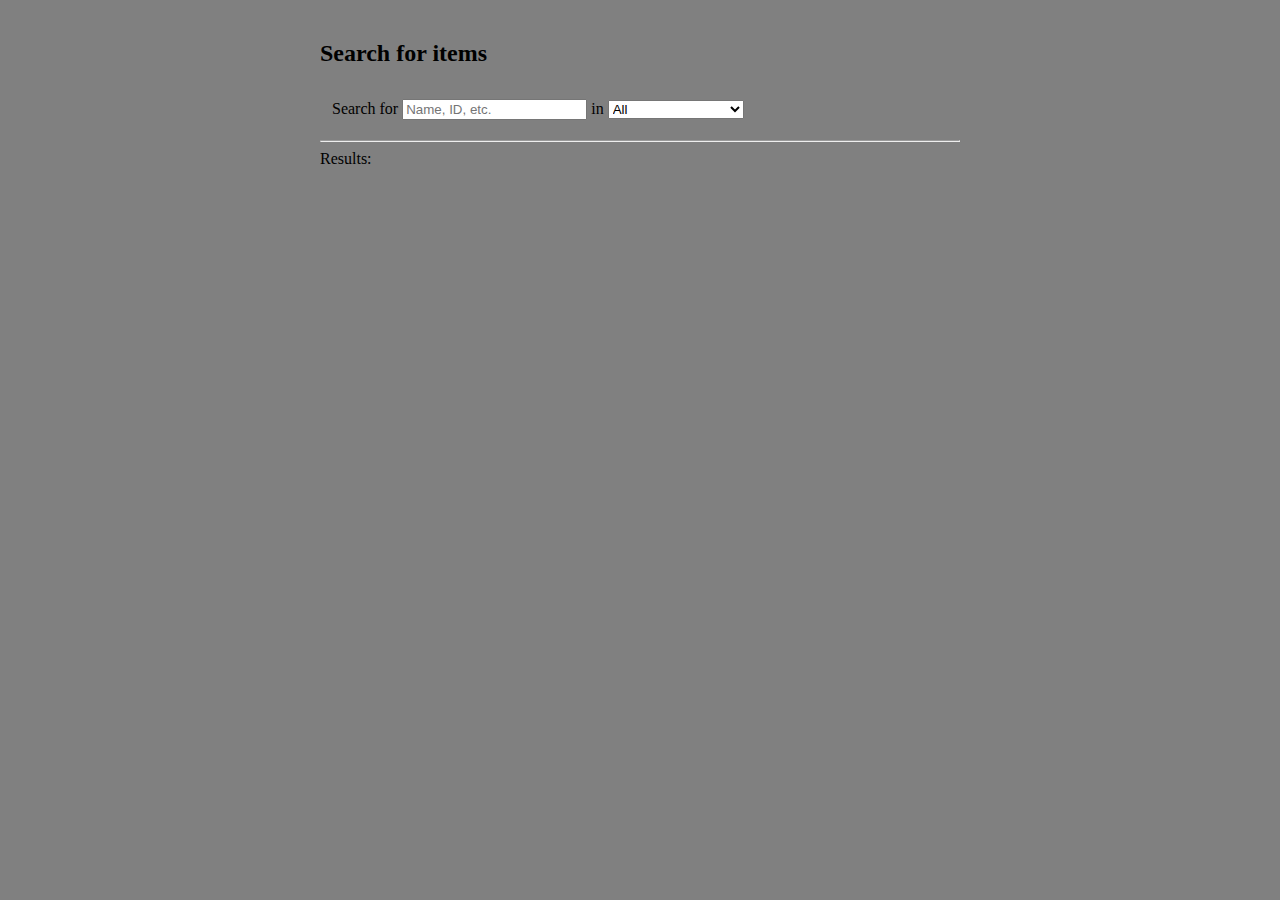
==== Account/index.html @ 4713f7f7 "Add place holders -- Add search page" ====
<html>
    <head>
        <title>Items Search</title>
        <link rel="stylesheet" href="../CSS/main.css" />
    </head>
    <body>
        <div class="center search" style="width: 50%; margin-top: 20px; min-width: 640px;">
            <h2>Search for items</h3>
            <div class="newLiner"></div>
            <div class="formSection">
                <label for="txtSearch">Search for </label>
                <input id="txtSearch" placeholder="Name, ID, etc." type="search" />
                <label for="drpCat"> in </label>
                <select id="drpCat">
                    <option>All</option>
                    <option>Items only</option>
                    <option>Manufacturers only</option>
                    <option>Suppliers only</option>
                </select>
            </div>
            <div class="newLiner"><hr /></div>
            Results:
        </div>
    </body>
</html>
---- CSS/main.css ----
body { background-color: gray; margin: 0; padding: 0; }
div {overflow: hidden;}

.newLiner {clear: both;}
.center {margin: 0 auto;}
.left {float: left;}
.right {float: right;}
.popup {position: fixed; top: 50%; left: 50%;}
.title{font-family: 'Courier New', Courier, monospace; font-size: 46px;}
.white {background-color: white;}
.transparent {background-color: transparent; border: 0px;}
.box {border: 1px solid black;}
.formSection {margin: 6px; padding: 6px;}

.login {width: 30%; background-color: silver; border: 1px solid #666; margin-top: 80px;}
.tb {color: #444; font-size: 18px; width: 100%; padding: 2px 0px 0px 4px;}
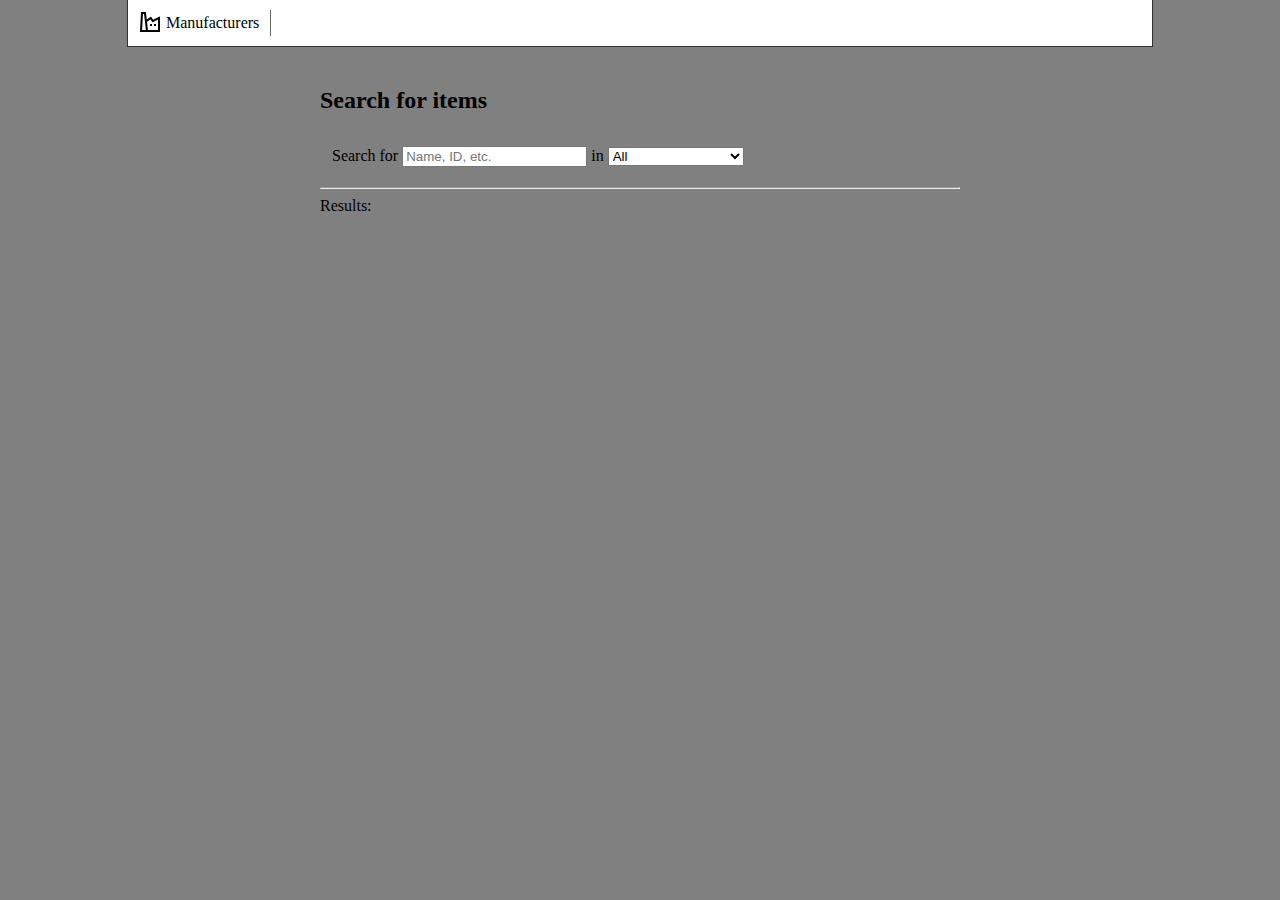
==== commit fac3ee9d: "Adding more material" ====
--- a/Account/index.html
+++ b/Account/index.html
@@ -4,6 +4,12 @@
         <link rel="stylesheet" href="../CSS/main.css" />
     </head>
     <body>
+        <div class="header center">
+            <div class="navigationButton">
+                <img src="../Images/btnManufacturer.png" alt="Manufacturers" />
+                <div class="lbl">Manufacturers</div>
+            </div>
+        </div>
         <div class="center search" style="width: 50%; margin-top: 20px; min-width: 640px;">
             <h2>Search for items</h3>
             <div class="newLiner"></div>
--- a/CSS/main.css
+++ b/CSS/main.css
@@ -13,4 +13,8 @@
 .formSection {margin: 6px; padding: 6px;}
 
 .login {width: 30%; background-color: silver; border: 1px solid #666; margin-top: 80px;}
-.tb {color: #444; font-size: 18px; width: 100%; padding: 2px 0px 0px 4px;}+.tb {color: #444; font-size: 18px; width: 100%; padding: 2px 0px 0px 4px;}
+.header {width: 80%; min-width: 800px; background-color: white; border-width: 0px 1px 1px 1px; border-style: solid; border-color: #333;}
+.header > .navigationButton {float: left; cursor: pointer; margin: 10px; border-right: 1px solid #666; padding-right: 7px;}
+.header > .navigationButton > img {margin: 0px; float: left;}
+.header > .navigationButton > div {margin: 4px; float: left;}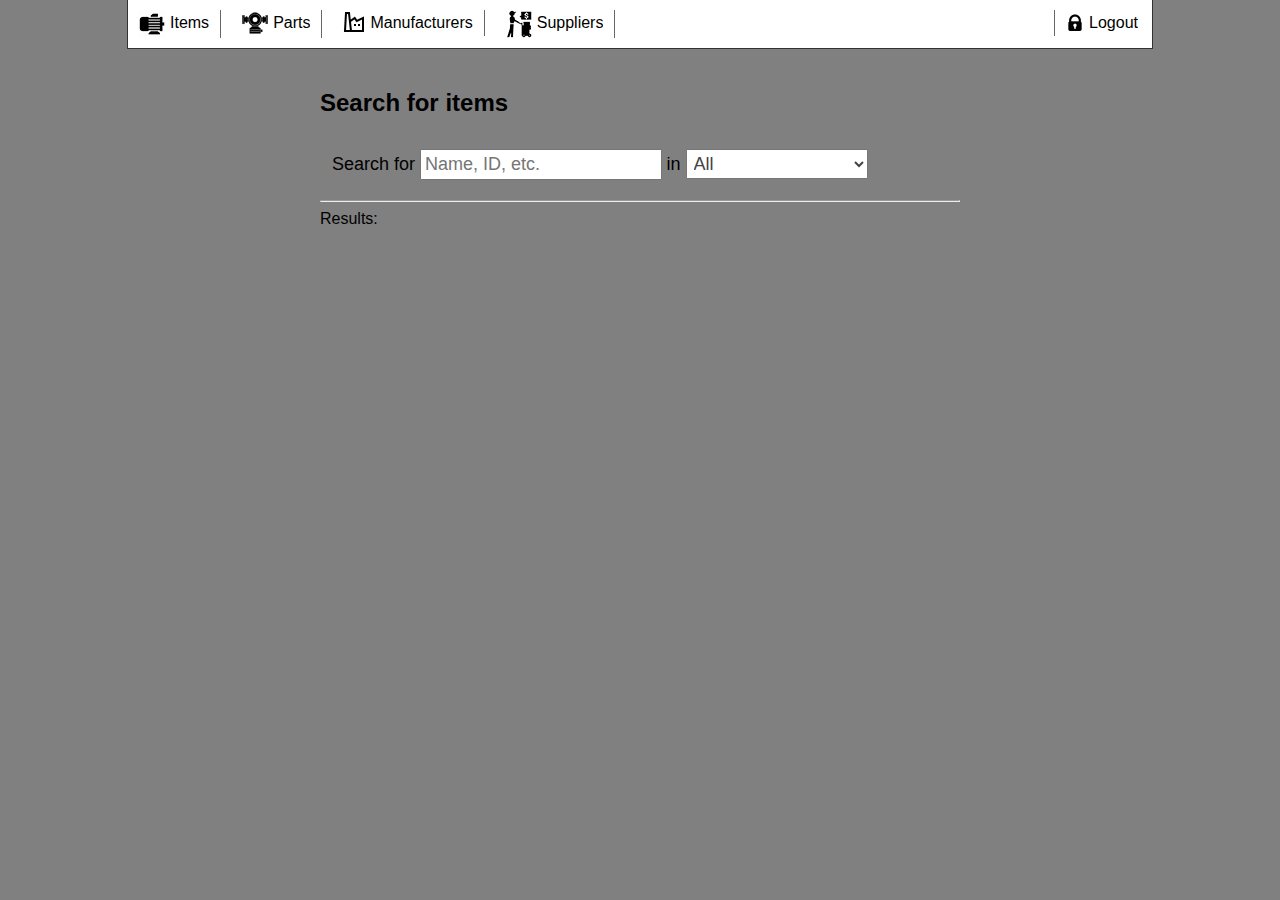
==== commit c35943da: "Add JQuery and JS -- Add buttons --  More Changes to decorations" ====
--- a/Account/index.html
+++ b/Account/index.html
@@ -2,22 +2,40 @@
     <head>
         <title>Items Search</title>
         <link rel="stylesheet" href="../CSS/main.css" />
+        <script src="../js/jquery-3.4.1.min.js"></script> 
+        <script src="../js/main.js"></script> 
     </head>
     <body>
         <div class="header center">
             <div class="navigationButton">
+                <img src="../Images/btnItems.png" alt="Items" />
+                <div class="lbl">Items</div>
+            </div>
+            <div class="navigationButton">
+                <img src="../Images/btnParts1.png" alt="Parts" />
+                <div class="lbl">Parts</div>
+            </div>
+            <div class="navigationButton">
                 <img src="../Images/btnManufacturer.png" alt="Manufacturers" />
                 <div class="lbl">Manufacturers</div>
             </div>
+            <div class="navigationButton">
+                <img src="../Images/btnSuppliers.png" alt="Suppliers" />
+                <div class="lbl">Suppliers</div>
+            </div>
+            <div class="navigationButton rightNavi">
+                <img src="../Images/password1.png" style="margin-top: 3px;" alt="Logout" />
+                <div class="lbl">Logout</div>
+            </div>
         </div>
-        <div class="center search" style="width: 50%; margin-top: 20px; min-width: 640px;">
+        <div class="center search">
             <h2>Search for items</h3>
             <div class="newLiner"></div>
             <div class="formSection">
                 <label for="txtSearch">Search for </label>
-                <input id="txtSearch" placeholder="Name, ID, etc." type="search" />
+                <input id="txtSearch" class="tb" placeholder="Name, ID, etc." type="search" />
                 <label for="drpCat"> in </label>
-                <select id="drpCat">
+                <select id="drpCat" class="tb">
                     <option>All</option>
                     <option>Items only</option>
                     <option>Manufacturers only</option>
--- a/CSS/main.css
+++ b/CSS/main.css
@@ -1,4 +1,4 @@
-body { background-color: gray; margin: 0; padding: 0; }
+body { background-color: gray; background-image: image(); margin: 0; padding: 0; font-family: Arial, Helvetica, sans-serif;}
 div {overflow: hidden;}
 
 .newLiner {clear: both;}
@@ -11,10 +11,19 @@
 .transparent {background-color: transparent; border: 0px;}
 .box {border: 1px solid black;}
 .formSection {margin: 6px; padding: 6px;}
+.wFull {width: 100%;}
+.bg {width: 768px; height: 600px; display: none; z-index: -1; position: absolute; left: 50%; top: 50%; margin: -300px 0px 0px -359px;}
+.bg > img {width: 100%; height: 100%; margin: 0px; padding: 0px;}
 
 .login {width: 30%; background-color: silver; border: 1px solid #666; margin-top: 80px;}
-.tb {color: #444; font-size: 18px; width: 100%; padding: 2px 0px 0px 4px;}
+.login > .formSection > div > img {margin-top: 3px;}
+.tb {color: #444; font-size: 18px; padding: 2px 0px 0px 4px;}
 .header {width: 80%; min-width: 800px; background-color: white; border-width: 0px 1px 1px 1px; border-style: solid; border-color: #333;}
+.header > .rightNavi {float: right !important; border-Left: 1px solid #666; border-right: 0px !important; padding: 0px 0px 0px 10px !important;}
 .header > .navigationButton {float: left; cursor: pointer; margin: 10px; border-right: 1px solid #666; padding-right: 7px;}
 .header > .navigationButton > img {margin: 0px; float: left;}
-.header > .navigationButton > div {margin: 4px; float: left;}+.header > .navigationButton > div {margin: 4px; float: left;}
+
+.search {width: 50%; margin-top: 20px; min-width: 640px;}
+.search > .formSection > label {font-size: 18px;}
+.search > .formSection > .tb { padding: 3px !important;}
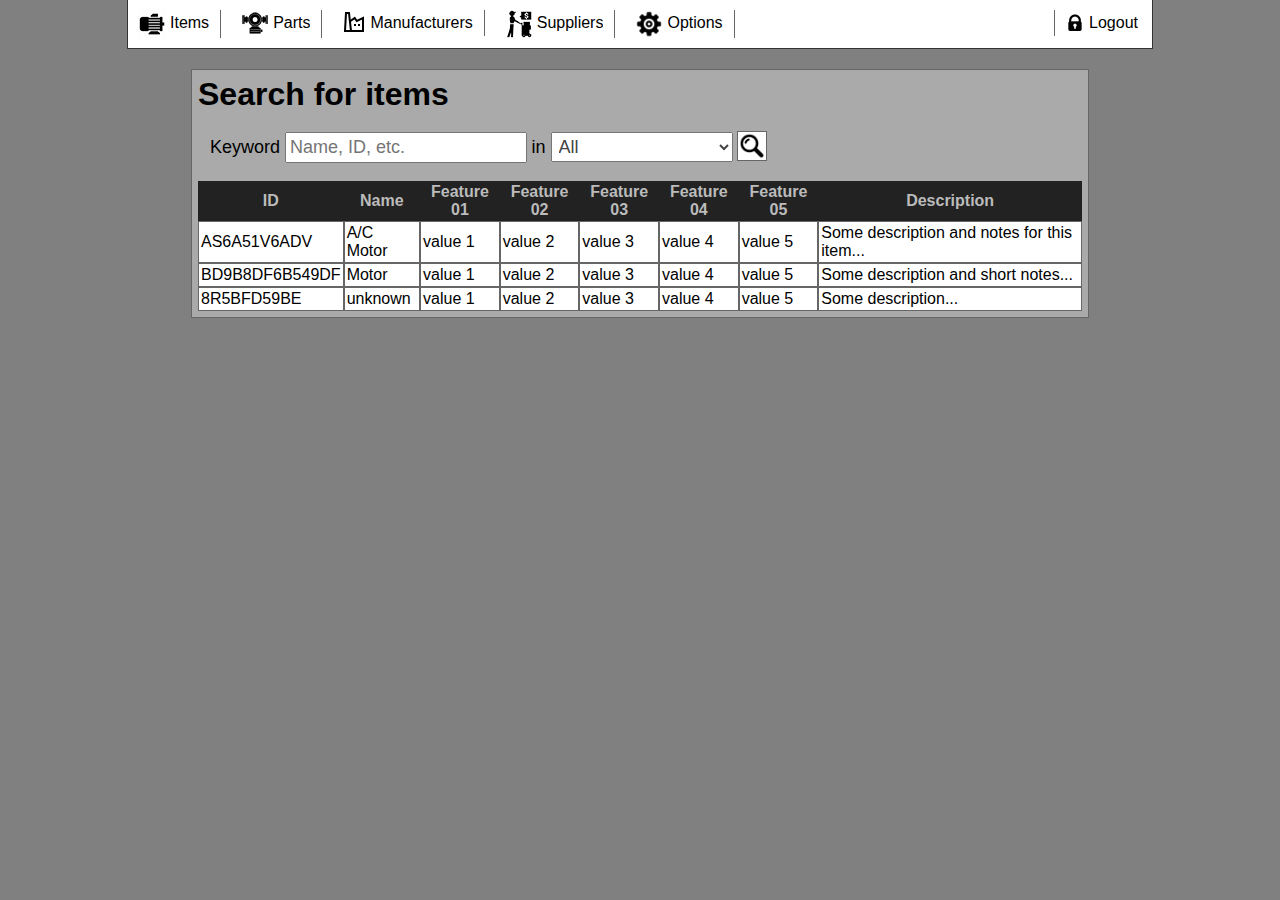
==== commit a1a3ca7c: "More images -- Curved corners -- Search table feature" ====
--- a/Account/index.html
+++ b/Account/index.html
@@ -2,8 +2,12 @@
     <head>
         <title>Items Search</title>
         <link rel="stylesheet" href="../CSS/main.css" />
-        <script src="../js/jquery-3.4.1.min.js"></script> 
-        <script src="../js/main.js"></script> 
+        <script src="../js/jquery-3.4.1.min.js"></script>
+        <script src="../js/jquery.corner.js"></script>
+        <script src="../js/main.js"></script>
+        <script>
+            $(document).ready(onItemsLoaded);
+        </script>
     </head>
     <body>
         <div class="header center">
@@ -23,27 +27,79 @@
                 <img src="../Images/btnSuppliers.png" alt="Suppliers" />
                 <div class="lbl">Suppliers</div>
             </div>
+            <div class="navigationButton">
+                <img src="../Images/btnSettings.png" style="width: 28px;" alt="Options" />
+                <div class="lbl">Options</div>
+            </div>
             <div class="navigationButton rightNavi">
                 <img src="../Images/password1.png" style="margin-top: 3px;" alt="Logout" />
                 <div class="lbl">Logout</div>
             </div>
         </div>
-        <div class="center search">
-            <h2>Search for items</h3>
-            <div class="newLiner"></div>
-            <div class="formSection">
-                <label for="txtSearch">Search for </label>
-                <input id="txtSearch" class="tb" placeholder="Name, ID, etc." type="search" />
-                <label for="drpCat"> in </label>
-                <select id="drpCat" class="tb">
-                    <option>All</option>
-                    <option>Items only</option>
-                    <option>Manufacturers only</option>
-                    <option>Suppliers only</option>
-                </select>
+        <div class="formBody">
+            <h1>Search for items</h1>
+            <div class="search">
+                <div class="formSection">
+                    <label for="txtSearch">Keyword </label>
+                    <input id="txtSearch" class="tb" placeholder="Name, ID, etc." type="search" />
+                    <label for="drpCat"> in </label>
+                    <select id="drpCat" class="tb">
+                        <option>All</option>
+                        <option>Items only</option>
+                        <option>Manufacturers only</option>
+                        <option>Suppliers only</option>
+                    </select>
+                    <input type="image" class="white b1" value="Search" id="#btnSearch" src="../Images/Search01.png" style="width: 28px; height: 28px; margin-bottom: -8px !important;" />
+                </div>
             </div>
-            <div class="newLiner"><hr /></div>
-            Results:
+            <div class="white table">
+                <table cellpadding="2" cellspacing="0" border="0">
+                    <thead>
+                        <tr>
+                            <th>ID</th>
+                            <th>Name</th>
+                            <th>Feature 01</th>
+                            <th>Feature 02</th>
+                            <th>Feature 03</th>
+                            <th>Feature 04</th>
+                            <th>Feature 05</th>
+                            <th>Description</th>
+                        </tr>
+                    </thead>
+                    <tbody>
+                        <tr>
+                            <td>AS6A51V6ADV</td>
+                            <td>A/C Motor</td>
+                            <td>value 1</td>
+                            <td>value 2</td>
+                            <td>value 3</td>
+                            <td>value 4</td>
+                            <td>value 5</td>
+                            <td>Some description and notes for this item...</td>
+                        </tr>
+                        <tr>
+                            <td>BD9B8DF6B549DF</td>
+                            <td>Motor</td>
+                            <td>value 1</td>
+                            <td>value 2</td>
+                            <td>value 3</td>
+                            <td>value 4</td>
+                            <td>value 5</td>
+                            <td>Some description and short notes...</td>
+                        </tr>
+                        <tr>
+                            <td>8R5BFD59BE</td>
+                            <td>unknown</td>
+                            <td>value 1</td>
+                            <td>value 2</td>
+                            <td>value 3</td>
+                            <td>value 4</td>
+                            <td>value 5</td>
+                            <td>Some description...</td>
+                        </tr>
+                    </tbody>
+                </table>
+            </div>
         </div>
     </body>
 </html>--- a/CSS/main.css
+++ b/CSS/main.css
@@ -12,10 +12,15 @@
 .box {border: 1px solid black;}
 .formSection {margin: 6px; padding: 6px;}
 .wFull {width: 100%;}
+.b1 {border: 1px solid #666;}
 .bg {width: 768px; height: 600px; display: none; z-index: -1; position: absolute; left: 50%; top: 50%; margin: -300px 0px 0px -359px;}
 .bg > img {width: 100%; height: 100%; margin: 0px; padding: 0px;}
+.table td {border: 1px solid #666;}
+.table > table {width: 100%; margin: 0px auto;}
+.table > table > thead {background-color: #222 !important; color: #BBB !important; font-style: bold;}
+.table > table > thead > tr > th {border-color: white !important;}
 
-.login {width: 30%; background-color: silver; border: 1px solid #666; margin-top: 80px;}
+.login {width: 30%; background-color: silver; border: 1px solid #666; margin-top: 15%;}
 .login > .formSection > div > img {margin-top: 3px;}
 .tb {color: #444; font-size: 18px; padding: 2px 0px 0px 4px;}
 .header {width: 80%; min-width: 800px; background-color: white; border-width: 0px 1px 1px 1px; border-style: solid; border-color: #333;}
@@ -24,6 +29,8 @@
 .header > .navigationButton > img {margin: 0px; float: left;}
 .header > .navigationButton > div {margin: 4px; float: left;}
 
-.search {width: 50%; margin-top: 20px; min-width: 640px;}
+.formBody {margin: 0px auto; margin-top: 20px; min-width: 640px; background-color: #aaa; width: 70%; border: 1px solid #666;}
+.formBody > * {margin: 6px;}
+.search {width: 100%; min-width: 640px;}
 .search > .formSection > label {font-size: 18px;}
 .search > .formSection > .tb { padding: 3px !important;}
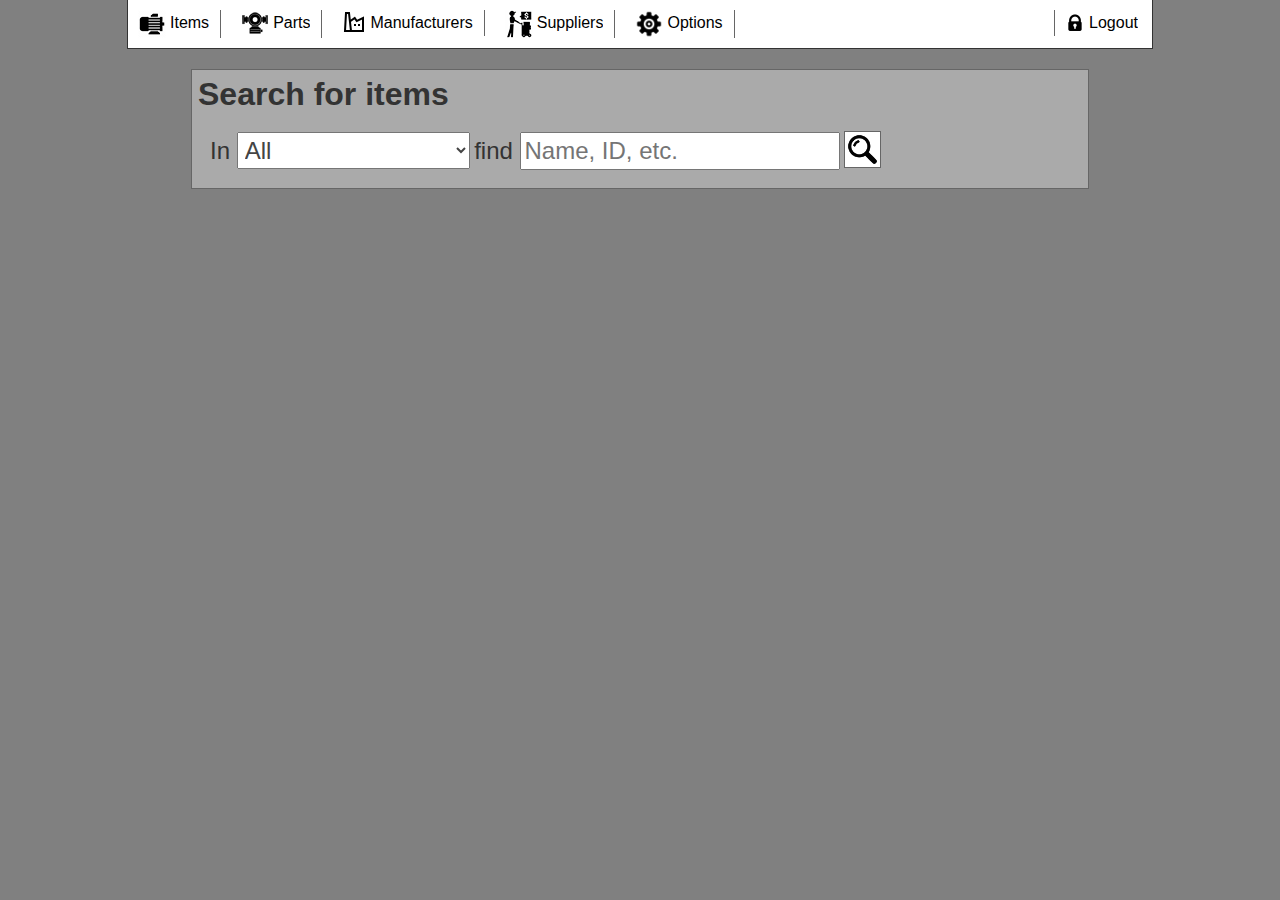
==== commit bb7b2ddd: "More features -- animations -- navigations" ====
--- a/Account/index.html
+++ b/Account/index.html
@@ -11,27 +11,27 @@
     </head>
     <body>
         <div class="header center">
-            <div class="navigationButton">
+            <div class="navigationButton" onclick="toItems()">
                 <img src="../Images/btnItems.png" alt="Items" />
                 <div class="lbl">Items</div>
             </div>
-            <div class="navigationButton">
+            <div class="navigationButton" onclick="toParts()">
                 <img src="../Images/btnParts1.png" alt="Parts" />
                 <div class="lbl">Parts</div>
             </div>
-            <div class="navigationButton">
+            <div class="navigationButton" onclick="toManufacturers()">
                 <img src="../Images/btnManufacturer.png" alt="Manufacturers" />
                 <div class="lbl">Manufacturers</div>
             </div>
-            <div class="navigationButton">
+            <div class="navigationButton" onclick="toSuppliers()">
                 <img src="../Images/btnSuppliers.png" alt="Suppliers" />
                 <div class="lbl">Suppliers</div>
             </div>
-            <div class="navigationButton">
+            <div class="navigationButton" onclick="toOptions()">
                 <img src="../Images/btnSettings.png" style="width: 28px;" alt="Options" />
                 <div class="lbl">Options</div>
             </div>
-            <div class="navigationButton rightNavi">
+            <div class="navigationButton rightNavi" onclick="toLogin()">
                 <img src="../Images/password1.png" style="margin-top: 3px;" alt="Logout" />
                 <div class="lbl">Logout</div>
             </div>
@@ -40,19 +40,19 @@
             <h1>Search for items</h1>
             <div class="search">
                 <div class="formSection">
-                    <label for="txtSearch">Keyword </label>
-                    <input id="txtSearch" class="tb" placeholder="Name, ID, etc." type="search" />
-                    <label for="drpCat"> in </label>
+                    <label for="drpCat"> In </label>
                     <select id="drpCat" class="tb">
                         <option>All</option>
                         <option>Items only</option>
                         <option>Manufacturers only</option>
                         <option>Suppliers only</option>
                     </select>
-                    <input type="image" class="white b1" value="Search" id="#btnSearch" src="../Images/Search01.png" style="width: 28px; height: 28px; margin-bottom: -8px !important;" />
+                    <label for="txtSearch"> find </label>
+                    <input id="txtSearch" class="tb" placeholder="Name, ID, etc." type="search" />
+                    <input type="image" class="white b1" value="Search" id="btnSearch" src="../Images/Search01.png" onclick="onSearch()" />
                 </div>
             </div>
-            <div class="white table">
+            <div class="white table" id="results">
                 <table cellpadding="2" cellspacing="0" border="0">
                     <thead>
                         <tr>
--- a/CSS/main.css
+++ b/CSS/main.css
@@ -29,8 +29,13 @@
 .header > .navigationButton > img {margin: 0px; float: left;}
 .header > .navigationButton > div {margin: 4px; float: left;}
 
-.formBody {margin: 0px auto; margin-top: 20px; min-width: 640px; background-color: #aaa; width: 70%; border: 1px solid #666;}
+.formBody {margin: 0px auto; margin-top: 20px; color: #333; min-width: 640px; background-color: #aaa; width: 70%; border: 1px solid #666;}
 .formBody > * {margin: 6px;}
 .search {width: 100%; min-width: 640px;}
-.search > .formSection > label {font-size: 18px;}
-.search > .formSection > .tb { padding: 3px !important;}
+.search > .formSection > label {font-size: 24px;}
+.search > .formSection > .tb { padding: 3px !important; font-size: 24px !important;}
+
+a {text-decoration: underline; color: #2244CC; cursor: pointer;}
+
+#btnSearch {width: 35px; height: 35px; margin-bottom: -9px !important;}
+#results {display: none;}
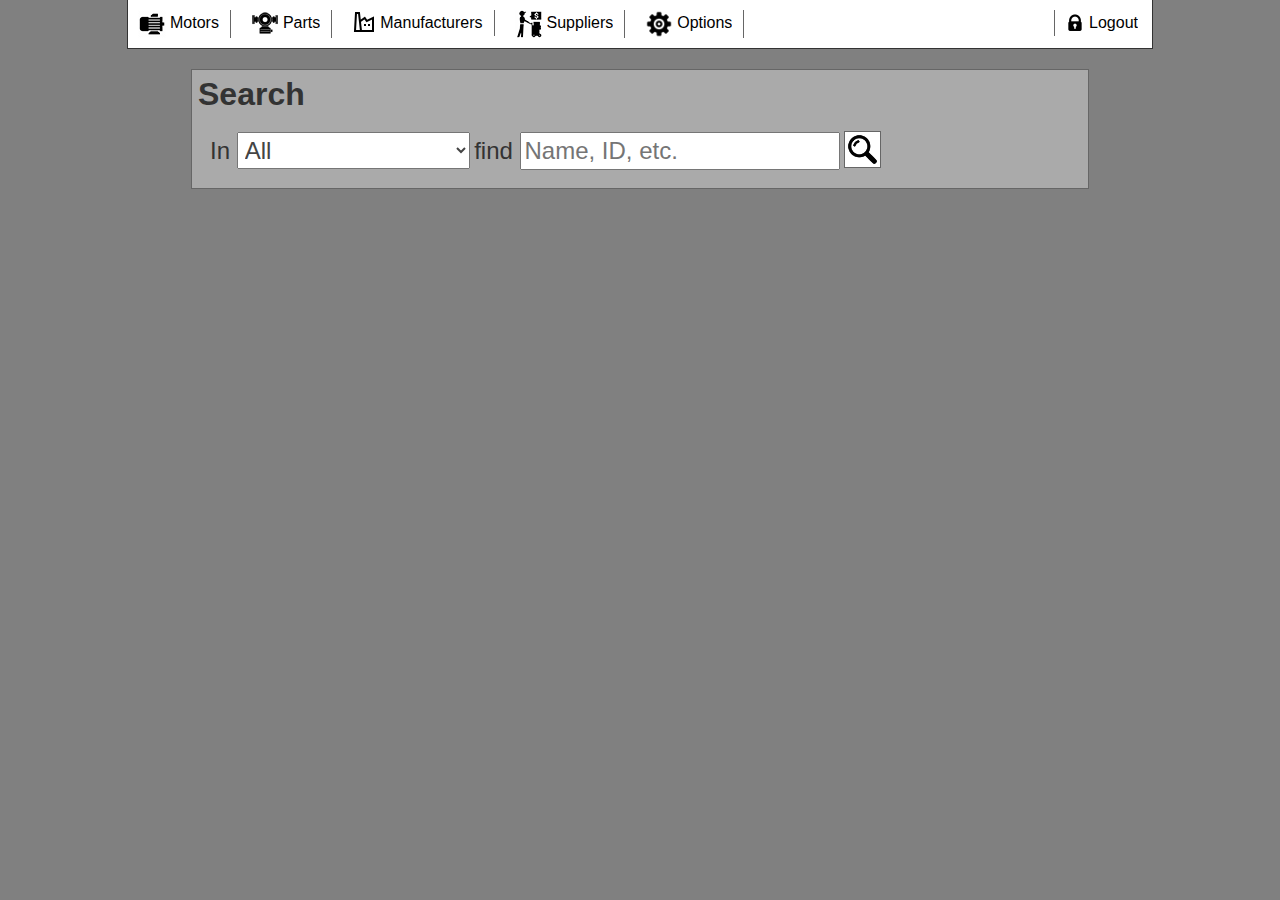
==== commit b5be320f: "More decorations -- amd images" ====
--- a/Account/index.html
+++ b/Account/index.html
@@ -12,8 +12,8 @@
     <body>
         <div class="header center">
             <div class="navigationButton" onclick="toItems()">
-                <img src="../Images/btnItems.png" alt="Items" />
-                <div class="lbl">Items</div>
+                <img src="../Images/btnItems.png" alt="Motors" />
+                <div class="lbl">Motors</div>
             </div>
             <div class="navigationButton" onclick="toParts()">
                 <img src="../Images/btnParts1.png" alt="Parts" />
@@ -37,13 +37,13 @@
             </div>
         </div>
         <div class="formBody">
-            <h1>Search for items</h1>
+            <h1>Search</h1>
             <div class="search">
                 <div class="formSection">
                     <label for="drpCat"> In </label>
                     <select id="drpCat" class="tb">
                         <option>All</option>
-                        <option>Items only</option>
+                        <option>Motors only</option>
                         <option>Manufacturers only</option>
                         <option>Suppliers only</option>
                     </select>
@@ -56,46 +56,62 @@
                 <table cellpadding="2" cellspacing="0" border="0">
                     <thead>
                         <tr>
-                            <th>ID</th>
-                            <th>Name</th>
-                            <th>Feature 01</th>
-                            <th>Feature 02</th>
-                            <th>Feature 03</th>
-                            <th>Feature 04</th>
-                            <th>Feature 05</th>
-                            <th>Description</th>
+                            <th>Canext P/N</th>
+                            <th>Manufacturer</th>
+                            <th>Model</th>
+                            <th>Type</th>
+                            <th>Usage</th>
+                            <th>Voltage</th>
+                            <th>Rotation</th>
+                            <th>Rebuilt</th>
+                            <th>New</th>
+                            <th>Cost</th>
+                            <th>Stock</th>
+                            <th>Notes</th>
                         </tr>
                     </thead>
                     <tbody>
                         <tr>
-                            <td>AS6A51V6ADV</td>
-                            <td>A/C Motor</td>
-                            <td>value 1</td>
-                            <td>value 2</td>
-                            <td>value 3</td>
-                            <td>value 4</td>
-                            <td>value 5</td>
-                            <td>Some description and notes for this item...</td>
+                            <td onclick="toMotor()">AS6A51V6ADV</td>
+                            <td>Raymond</td>
+                            <td>6SD65SFN</td>
+                            <td>AC</td>
+                            <td>Drive</td>
+                            <td>24v/48v</td>
+                            <td>CCW</td>
+                            <td>675 CAD</td>
+                            <td>1500 CAD</td>
+                            <td>R:220 N:625</td>
+                            <td>R:1</td>
+                            <td>Some description and notes for this item...<br>and some more..</td>
                         </tr>
                         <tr>
-                            <td>BD9B8DF6B549DF</td>
-                            <td>Motor</td>
-                            <td>value 1</td>
-                            <td>value 2</td>
-                            <td>value 3</td>
-                            <td>value 4</td>
-                            <td>value 5</td>
-                            <td>Some description and short notes...</td>
+                            <td onclick="toMotor()">AS6A51V6ADV</td>
+                            <td>Raymond</td>
+                            <td>6SD65SFN</td>
+                            <td>AC</td>
+                            <td>Drive</td>
+                            <td>24v/48v</td>
+                            <td>CCW</td>
+                            <td>675 CAD</td>
+                            <td>1500 CAD</td>
+                            <td>R:220 N:625</td>
+                            <td>R:1</td>
+                            <td>Some description and notes for this item...<br>and some more..</td>
                         </tr>
                         <tr>
-                            <td>8R5BFD59BE</td>
-                            <td>unknown</td>
-                            <td>value 1</td>
-                            <td>value 2</td>
-                            <td>value 3</td>
-                            <td>value 4</td>
-                            <td>value 5</td>
-                            <td>Some description...</td>
+                            <td onclick="toMotor()">AS6A51V6ADV</td>
+                            <td>Raymond</td>
+                            <td>6SD65SFN</td>
+                            <td>AC</td>
+                            <td>Drive</td>
+                            <td>24v/48v</td>
+                            <td>CCW</td>
+                            <td>675 CAD</td>
+                            <td>1500 CAD</td>
+                            <td>R:220 N:625</td>
+                            <td>R:1</td>
+                            <td>Some description and notes for this item...<br>and some more..</td>
                         </tr>
                     </tbody>
                 </table>
--- a/CSS/main.css
+++ b/CSS/main.css
@@ -11,10 +11,14 @@
 .transparent {background-color: transparent; border: 0px;}
 .box {border: 1px solid black;}
 .formSection {margin: 6px; padding: 6px;}
+.formSection p {margin:2px;}
 .wFull {width: 100%;}
+.wHalf {width:48%;}
 .b1 {border: 1px solid #666;}
-.bg {width: 768px; height: 600px; display: none; z-index: -1; position: absolute; left: 50%; top: 50%; margin: -300px 0px 0px -359px;}
+.bg {width: 768px; height: 600px; display: none; z-index: -1; position: absolute; left: 50%; top: 60%; margin: -300px 0px 0px -359px;}
 .bg > img {width: 100%; height: 100%; margin: 0px; padding: 0px;}
+.logo {width: 700px; height: 80px; position: absolute; left: 46%; top: 0px; margin: 10px 0px 0px -300px;}
+.logo > img {width: 100%; height: 100%; margin: 0px; padding: 0px;}
 .table td {border: 1px solid #666;}
 .table > table {width: 100%; margin: 0px auto;}
 .table > table > thead {background-color: #222 !important; color: #BBB !important; font-style: bold;}
@@ -35,6 +39,10 @@
 .search > .formSection > label {font-size: 24px;}
 .search > .formSection > .tb { padding: 3px !important; font-size: 24px !important;}
 
+.imageContainer {margin-top: 20px; scroll-behavior: smooth; max-height: 140px;}
+.imageHolder {margin: 3px;}
+.imageHolder > img {width: 96px;}
+
 a {text-decoration: underline; color: #2244CC; cursor: pointer;}
 
 #btnSearch {width: 35px; height: 35px; margin-bottom: -9px !important;}
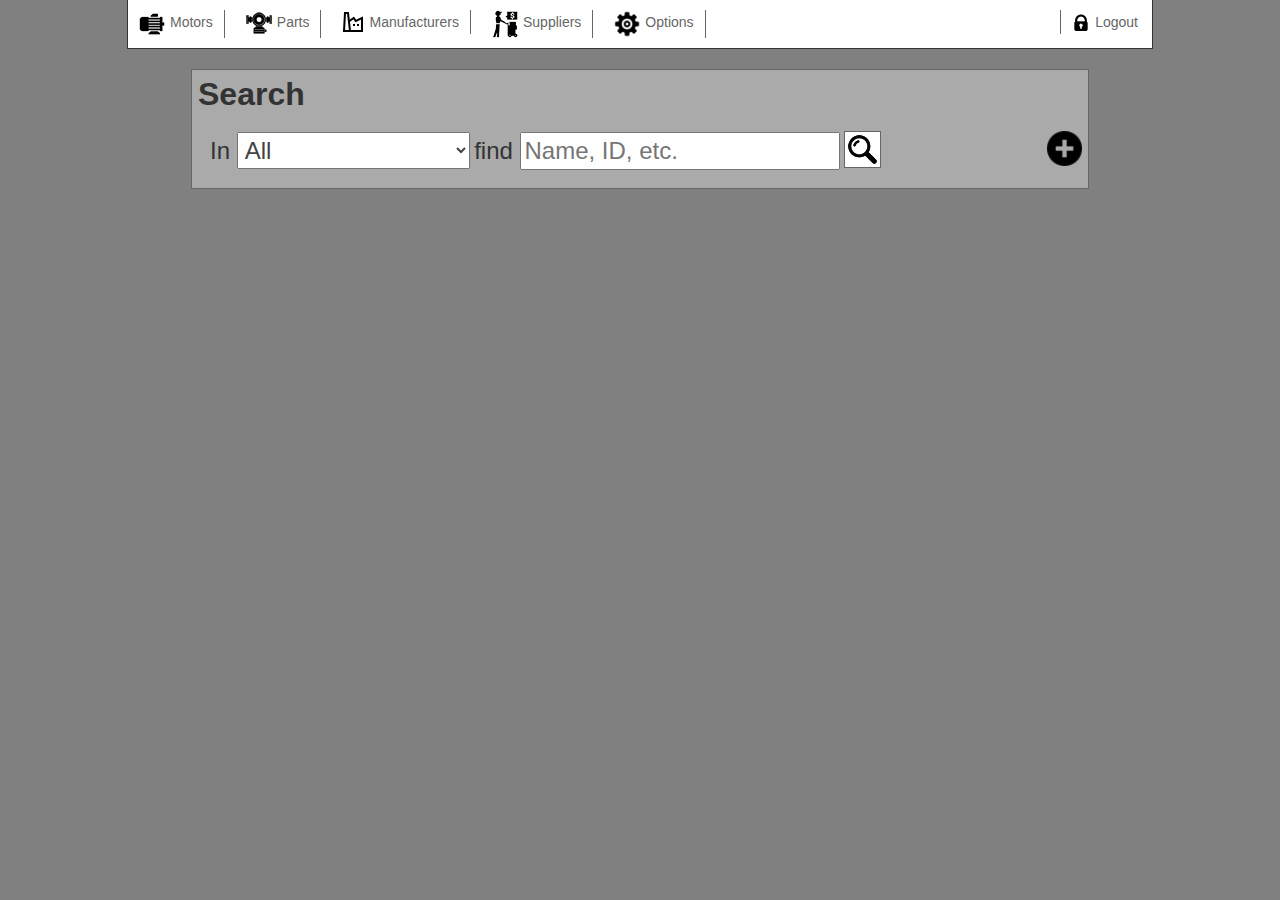
==== commit 07a248e6: "Add newItem page -- changes in css and js" ====
--- a/Account/index.html
+++ b/Account/index.html
@@ -50,6 +50,7 @@
                     <label for="txtSearch"> find </label>
                     <input id="txtSearch" class="tb" placeholder="Name, ID, etc." type="search" />
                     <input type="image" class="white b1" value="Search" id="btnSearch" src="../Images/Search01.png" onclick="onSearch()" />
+                    <input type="image" class="right" value="Add" id="btnSearch" src="../Images/btnAdd.png" onclick="toAddMotor()" />
                 </div>
             </div>
             <div class="white table" id="results">
--- a/CSS/main.css
+++ b/CSS/main.css
@@ -12,8 +12,12 @@
 .box {border: 1px solid black;}
 .formSection {margin: 6px; padding: 6px;}
 .formSection p {margin:2px;}
+.formSection H4 {margin: 2px;}
 .wFull {width: 100%;}
 .wHalf {width:48%;}
+.m3 {margin: 3px;}
+.m6 {margin: 6px;}
+.m9 {margin: 9px;}
 .b1 {border: 1px solid #666;}
 .bg {width: 768px; height: 600px; display: none; z-index: -1; position: absolute; left: 50%; top: 60%; margin: -300px 0px 0px -359px;}
 .bg > img {width: 100%; height: 100%; margin: 0px; padding: 0px;}
@@ -21,12 +25,18 @@
 .logo > img {width: 100%; height: 100%; margin: 0px; padding: 0px;}
 .table td {border: 1px solid #666;}
 .table > table {width: 100%; margin: 0px auto;}
-.table > table > thead {background-color: #222 !important; color: #BBB !important; font-style: bold;}
+.table > table > thead, .tblHead {background-color: #222 !important; color: #CCC !important; font-style: bold;}
 .table > table > thead > tr > th {border-color: white !important;}
+.tblHead > b {margin: 5px;}
 
 .login {width: 30%; background-color: silver; border: 1px solid #666; margin-top: 15%;}
 .login > .formSection > div > img {margin-top: 3px;}
+.lbl {color: #666; font-size: 14px;}
 .tb {color: #444; font-size: 18px; padding: 2px 0px 0px 4px;}
+.tbMin {color: #444; font-size: 16px; padding: 2px; margin: 1px; width: 150px;}
+.tbMinBtn { padding: 2px 2px 1px 2px; height: 26px; margin-left: 2px !important;}
+.btn {cursor: pointer;}
+.btnBig {cursor: pointer; height: 30px;}
 .header {width: 80%; min-width: 800px; background-color: white; border-width: 0px 1px 1px 1px; border-style: solid; border-color: #333;}
 .header > .rightNavi {float: right !important; border-Left: 1px solid #666; border-right: 0px !important; padding: 0px 0px 0px 10px !important;}
 .header > .navigationButton {float: left; cursor: pointer; margin: 10px; border-right: 1px solid #666; padding-right: 7px;}
@@ -39,9 +49,10 @@
 .search > .formSection > label {font-size: 24px;}
 .search > .formSection > .tb { padding: 3px !important; font-size: 24px !important;}
 
-.imageContainer {margin-top: 20px; scroll-behavior: smooth; max-height: 140px;}
+.imageContainer {margin-top: 20px; scroll-behavior: smooth; max-height: 140px; overflow-y:auto !important;}
 .imageHolder {margin: 3px;}
 .imageHolder > img {width: 96px;}
+.imageHolder > .btnDelete {position: inherit; margin: 0px 0px 0px -2px; border-left: 0px !important;}
 
 a {text-decoration: underline; color: #2244CC; cursor: pointer;}
 
